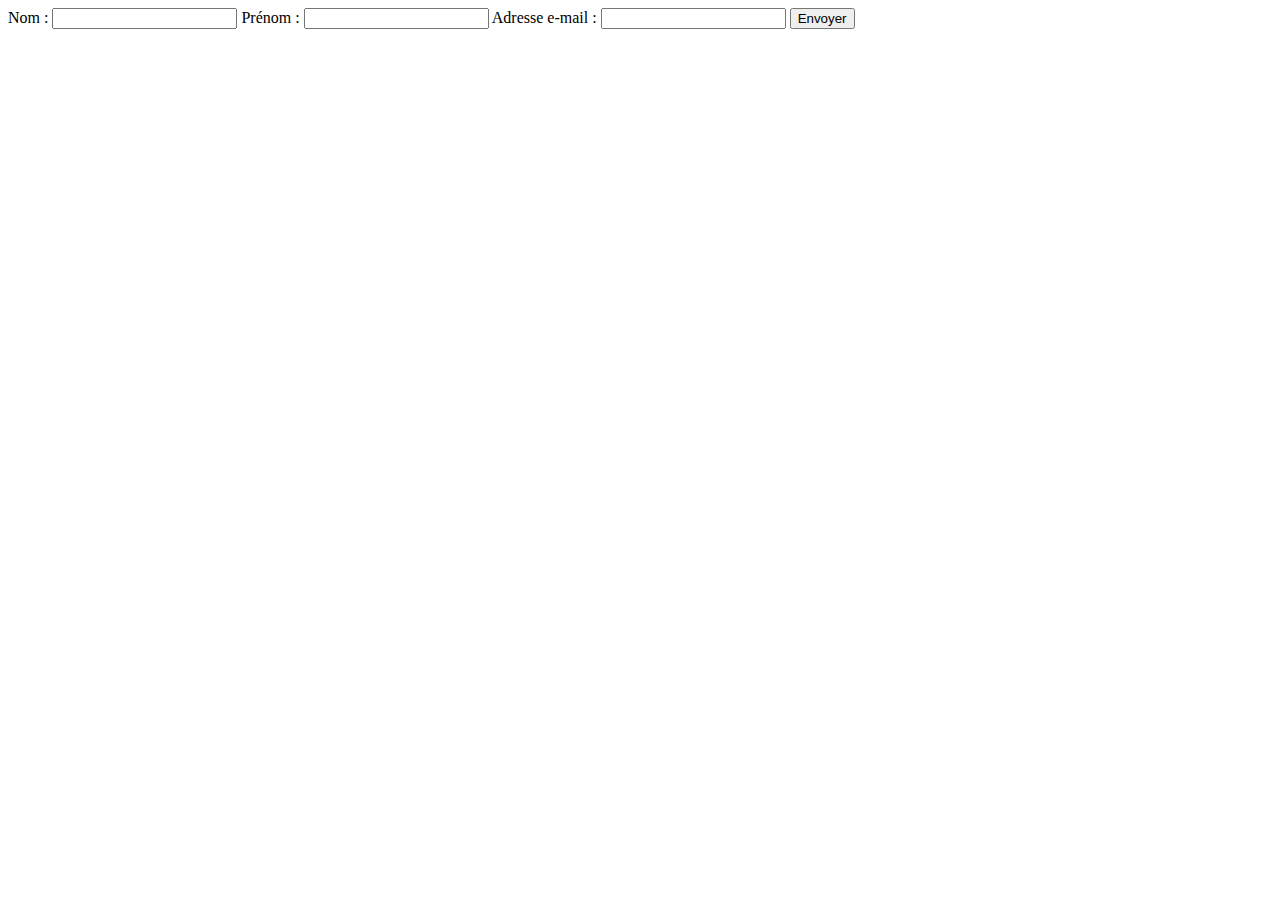
==== trst.html @ 391a2b58 "form1" ====
<!DOCTYPE html>
<html lang="en">
<head>
    <meta charset="UTF-8">
    <meta name="viewport" content="width=device-width, initial-scale=1.0">
    <title>Formulaire avec Adresse e-mail</title>
</head>
<body>

    <form action="/submit" method="post">
        <label for="nom">Nom :</label>
        <input type="text" id="nom" name="nom" required>

        <label for="prenom">Prénom :</label>
        <input type="text" id="prenom" name="prenom" required>

        <label for="email">Adresse e-mail :</label>
        <input type="email" id="email" name="email" required>

        <input type="submit" value="Envoyer">
    </form>

</body>
</html>
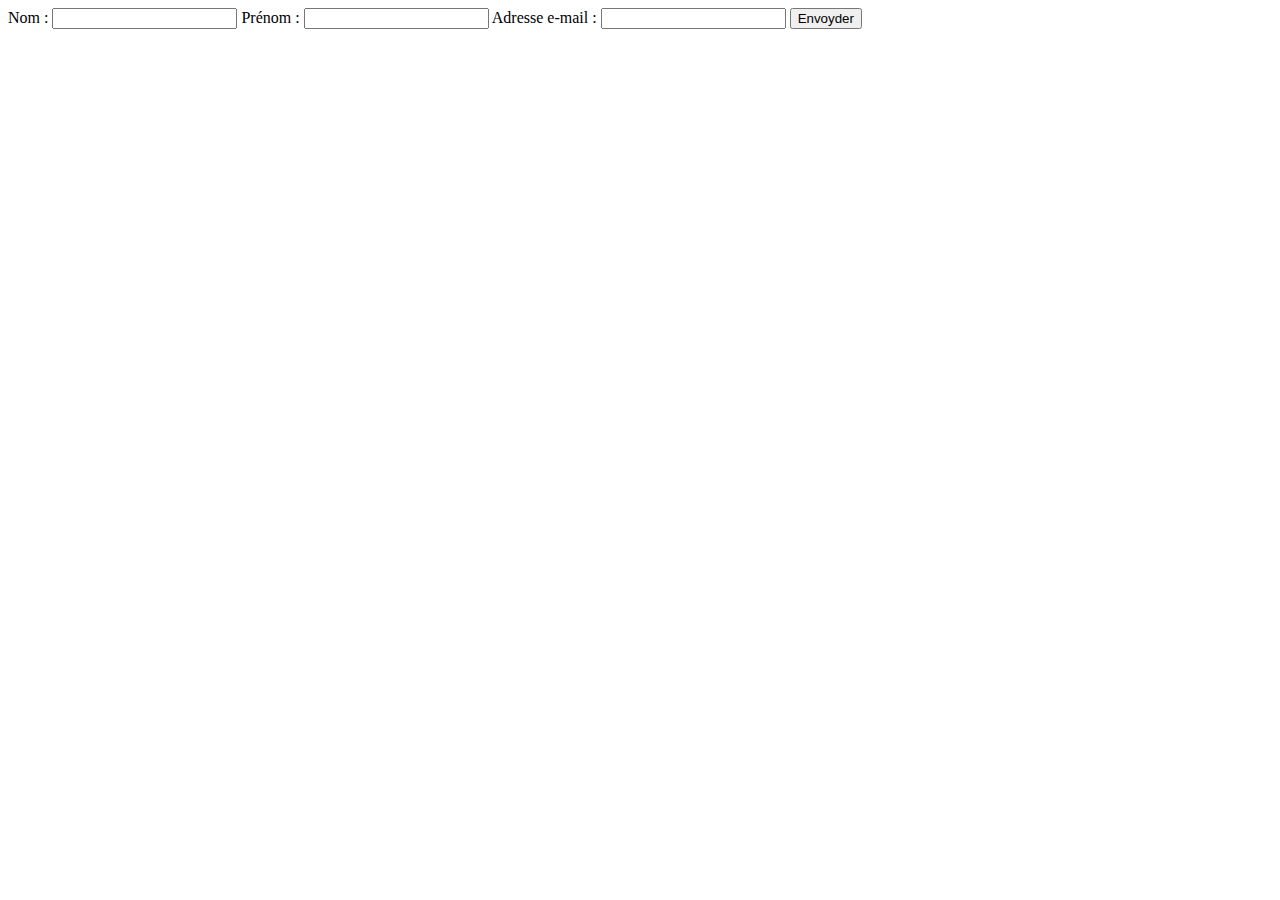
==== commit a42f0485: "add e" ====
--- a/trst.html
+++ b/trst.html
@@ -7,7 +7,7 @@
 </head>
 <body>
 
-    <form action="/submit" method="post">
+    <form class="contact" action="/submit" method="post">
         <label for="nom">Nom :</label>
         <input type="text" id="nom" name="nom" required>
 
@@ -17,8 +17,8 @@
         <label for="email">Adresse e-mail :</label>
         <input type="email" id="email" name="email" required>
 
-        <input type="submit" value="Envoyer">
+        <input type="submit" value="Envoyder">
     </form>
-
+    <iframe src="https://www.google.com/maps/embed?pb=!1m14!1m12!1m3!1d40752.33382036855!2d4.3524388!3d50.328861999999994!2m3!1f0!2f0!3f0!3m2!1i1024!2i768!4f13.1!5e0!3m2!1sfr!2sbe!4v1701352580956!5m2!1sfr!2sbe" width="600" height="450" style="border:0;" allowfullscreen="" loading="lazy" referrerpolicy="no-referrer-when-downgrade"></iframe>
 </body>
 </html>
